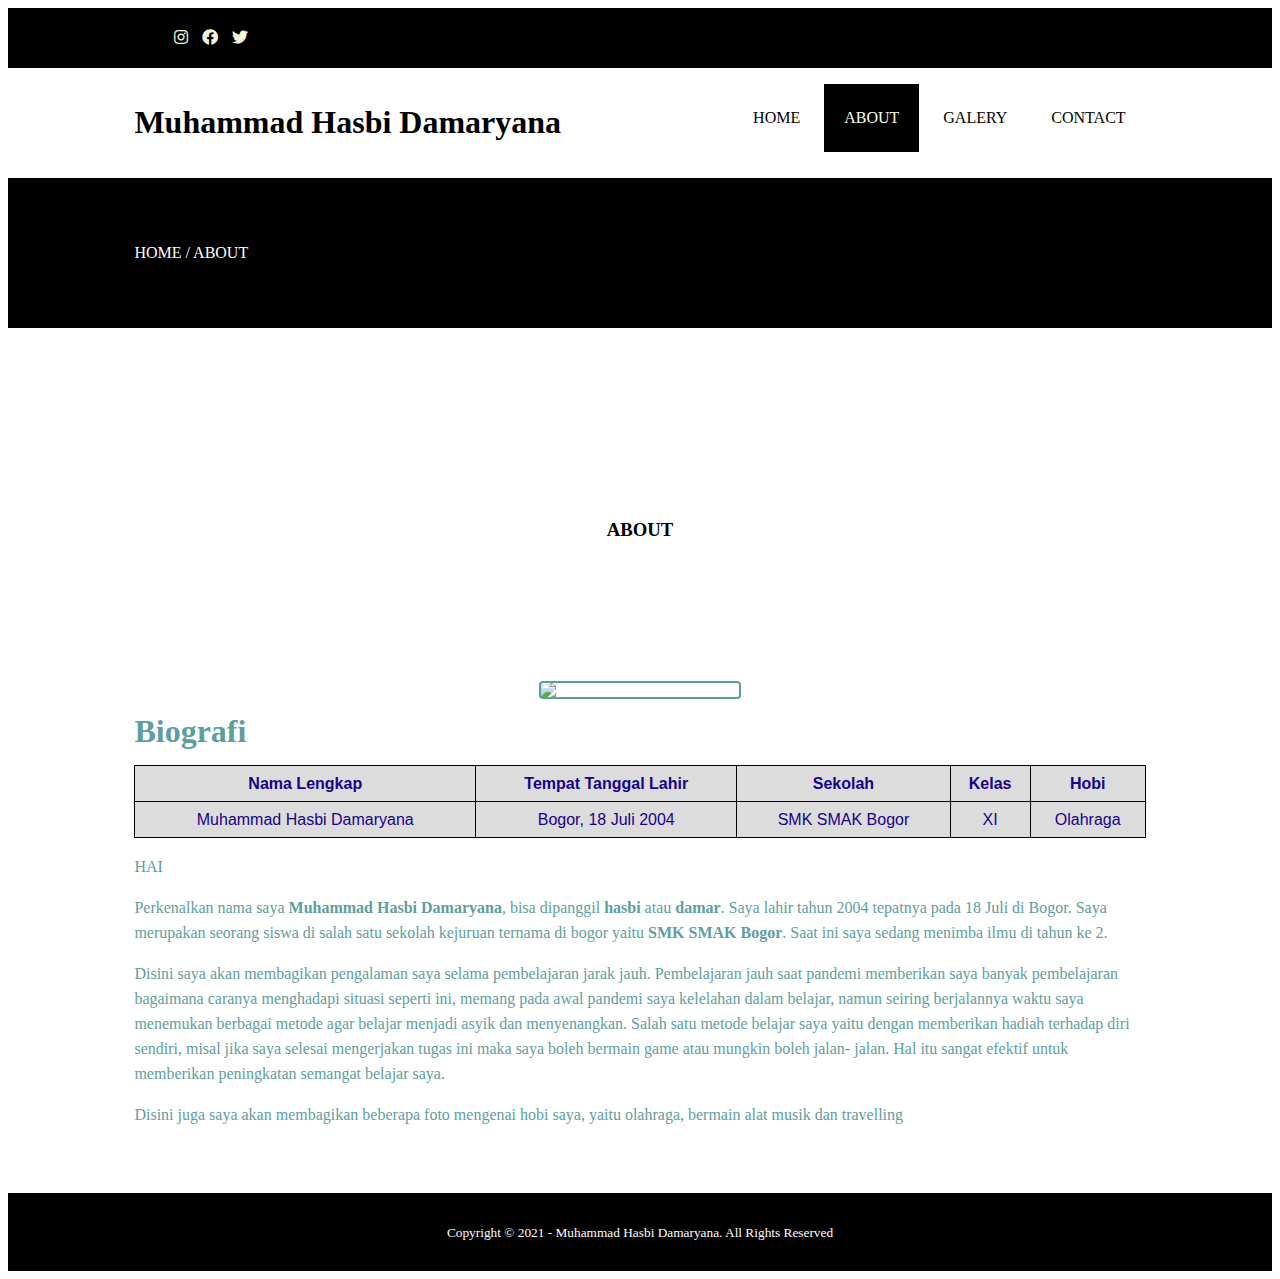
==== about.html @ 430790a8 "Add files via upload" ====
<!DOCTYPE html>
<html>
    <head>
        <meta charset="utf-8">
        <meta name="viewport" content="widt=device-width, initial-scale=1">
        <title>Muhammad Hasbi Damaryana</title>
        <link rel="stylesheet" type="text/css" href="style.css">
        <link rel="stylesheet" type="text/css" href="https://cdnjs.cloudflare.com/ajax/libs/font-awesome/5.15.3/css/all.min.css">
    </head>
    <body>
<!--header-->
<div class="medsos">
    <div class="container">
        <ul>
            <li><a href="https://www.instagram.com/hasbidamar_/"><i class="fab fa-instagram"></i></a></li>
            <li><a href="https://www.facebook.com/muhammad.damaryana/"><i class="fab fa-facebook"></i></a></li>
            <li><a href="https://twitter.com/MuhammadHasbiD"><i class="fab fa-twitter"></i></a></li>
        </ul>
    </div>
</div>
    <header>
        <div class="container">
            <h1><a href="index.html">Muhammad Hasbi Damaryana</a></h1>
            <ul>
                <li><a href="index.html">HOME</a></li>
                <li class="active"><a href="about.html">ABOUT</a></li>
                <li><a href="galery.html">GALERY</a></li>
                <li><a href="contact.html">CONTACT</a></li>
            </ul>
        </div>
    </header>

    <!---label-->
    <section class="label">
        <div class="container">
            <p>HOME / ABOUT</p>
        </div>
    </section>

    <!--about-->
    <section class="about">
        <div class="container">
            <h3>ABOUT</h3>
            <img src="hasbi.jpg" width="200 px">
            <h1>Biografi</h1>
<table style="width:100%">
    <style>
    table, th, td { 
        border: 1px solid black;
        border-collapse: collapse;
    }
    th, td {
  padding: 5px;
}
th {
  text-align: center;
    </style>
<tr> 
<th>Nama Lengkap</th>
<th>Tempat Tanggal Lahir</th>
<th>Sekolah</th>
<th>Kelas</th>
<th>Hobi</th>
</tr>
<tr>
<td>Muhammad Hasbi Damaryana</td>
<td>Bogor, 18 Juli 2004</td>
<td>SMK SMAK Bogor</td>
<td>XI</td>
<td>Olahraga</td>
</tr>
</table>
            <p>HAI</p>
            <p>Perkenalkan nama saya <strong>Muhammad Hasbi Damaryana</strong>, bisa dipanggil <strong>hasbi</strong> atau <strong>damar</strong>. Saya lahir tahun 2004 tepatnya pada 18 Juli di Bogor. Saya merupakan seorang siswa di salah satu sekolah kejuruan ternama di bogor yaitu <strong>SMK SMAK Bogor</strong>. Saat ini saya sedang menimba ilmu di tahun ke 2.</p>
            <p>Disini saya akan membagikan pengalaman saya selama pembelajaran jarak jauh. Pembelajaran jauh saat pandemi memberikan saya banyak pembelajaran bagaimana caranya menghadapi situasi seperti ini, memang pada awal pandemi saya kelelahan dalam belajar, namun seiring berjalannya waktu saya menemukan berbagai metode agar belajar menjadi asyik dan menyenangkan. Salah satu metode belajar saya yaitu dengan memberikan hadiah terhadap diri sendiri, misal jika saya selesai mengerjakan tugas ini maka saya boleh bermain game atau mungkin boleh jalan- jalan. Hal itu sangat efektif untuk memberikan peningkatan semangat belajar saya.</p>
            <p>Disini juga saya akan membagikan beberapa foto mengenai hobi saya, yaitu olahraga, bermain alat musik dan travelling</p>
        </div>
    </section>

    <!--footer-->
    <footer>
        <div class="container">
            <small>Copyright &copy; 2021 - Muhammad Hasbi Damaryana. All Rights Reserved </small>
        </div>
    </footer>
    </body>
</html>
---- style.css ----
{
    padding:0;
    margin:0;
    font-family: sans-serif;
}
a{
    color: inherit ;
    text-decoration: none;
}
.medsos{
    padding:5px 0;
    background-color: black
}
.medsos ul li {
    display: inline-block;
    color: beige;
    margin-right: 10px;
}
.container {
    width: 80%;
    margin:0 auto;
}
.container:after{
    content: "";
    display: block;
    clear: both;
}
header h1{
    float: left;
    padding:15px 0px;
    color: black;
}
header ul{
    float: right;
}
header ul li {
    display: inline-block;
}
header ul li a {
    padding:25px 20px;
    display: inline-block;
}
header ul li a:hover {
    background-color:black;
    color: ivory;
}
.active{
    background-color:black;
    color: ivory;
}
.banner{
    height: 60vh;
    background-image: url(bg.JPG) ;
    background-size: cover;
    position: relative;
    display: flex;
    justify-content: center;
    align-items: center;
}
.banner :after{
    content: "";
    display: block;
    position: absolute;
    top: 0px;
    right: 0px;
    left: 0px;
    bottom:0px;
}
.banner h2{
    color:white;
    z-index: 5;
    padding:20px 25px ;
    border: 3px solid white;
}
section{
    padding: 50px 0;
}
section h3{
    text-align: center;
}
img {
    display: block;
    margin-left: auto;
    margin-right: auto;
    margin-bottom: 10px;
    outline-style: auto;
}
table {
    font-family: Arial, Helvetica, sans-serif;
    border-collapse: collapse;
    width: 100%;
    color:hsl(249, 96%, 27%);
    border-style: dotted;
}
section h3{
    text-align: center;
    padding: 120px 0;
    color: black;
    margin-bottom: 20px ;
}
.about{
    color: cadetblue;
    line-height: 25px;
}
footer{
    padding: 30px 0;
    background-color: black;
    color: white;
    text-align: center;
}
.label{
    background-color: black;
    color: white;
}
.gallery{
    margin: 5px;
    width: auto;
    float: inline-start;
}
.gallery img {
    width: 200px;
    height: auto;
}
table {
    font-family: Arial, Helvetica, sans-serif;
    border-collapse: collapse;
    width: 100%;
    color: hsl(249, 96%, 27%);;
    border-style: solid;
}
td, th {
    background-color: gainsboro;
    border: 5px solid black;
    text-align: center;
    padding: 10px;
}
tr:nth-child(even) {
    background-color:#dddddd;
}
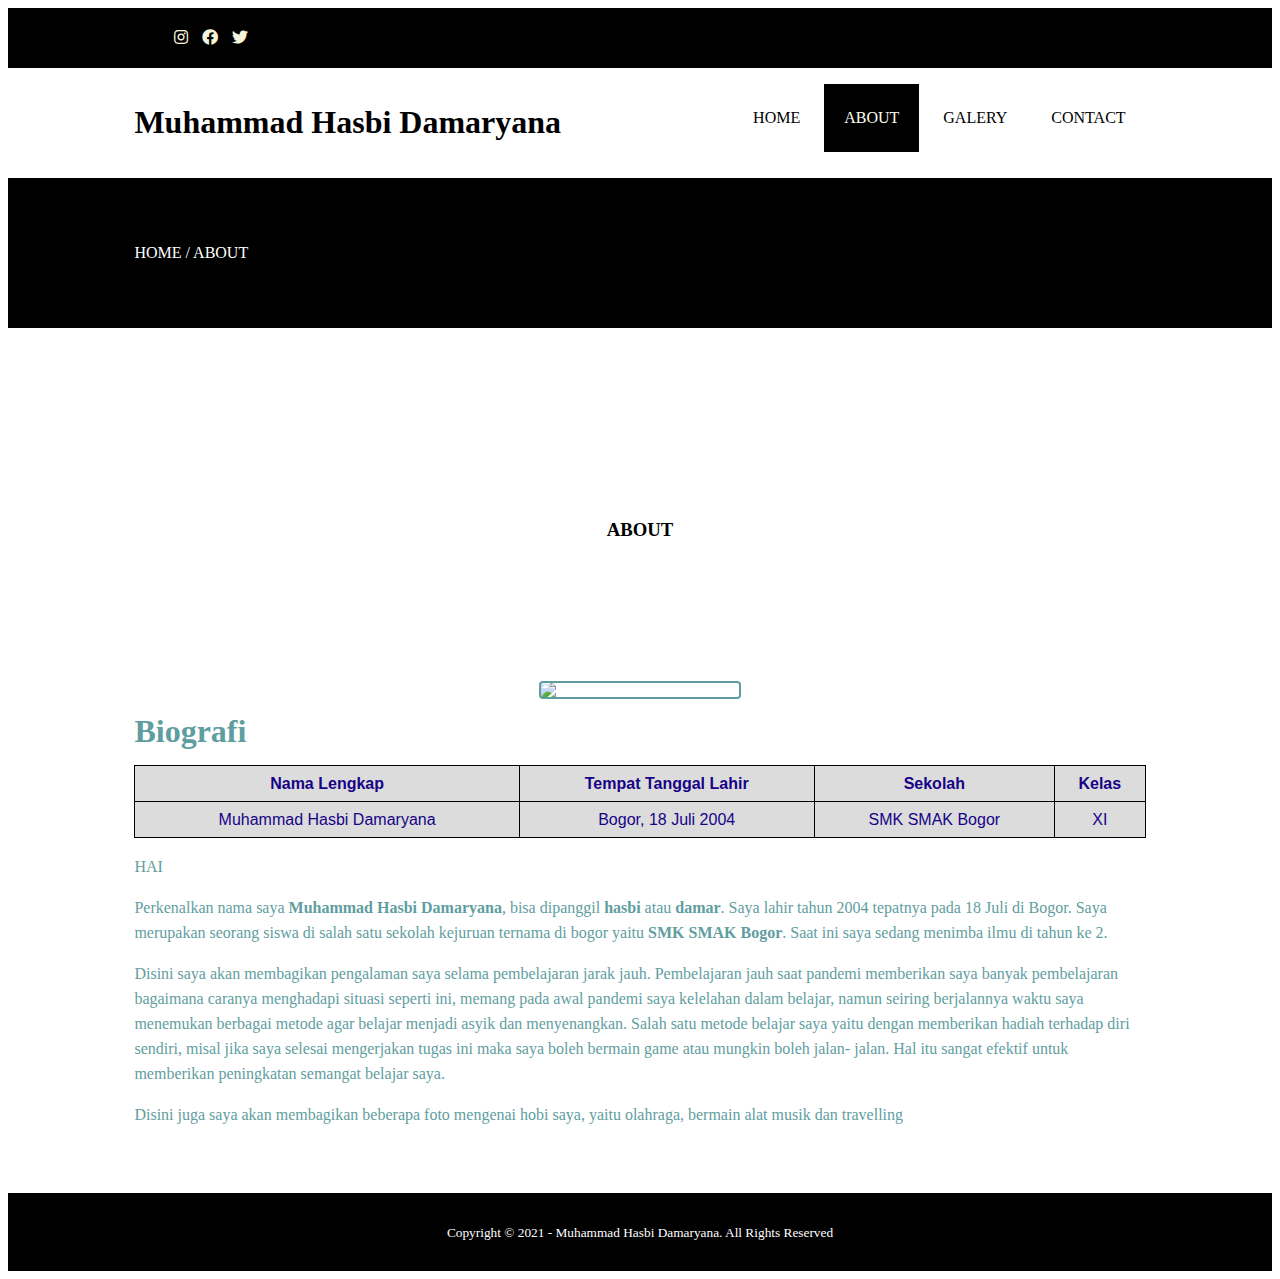
==== commit 61e959a0: "Update about.html" ====
--- a/about.html
+++ b/about.html
@@ -60,14 +60,12 @@
 <th>Tempat Tanggal Lahir</th>
 <th>Sekolah</th>
 <th>Kelas</th>
-<th>Hobi</th>
 </tr>
 <tr>
 <td>Muhammad Hasbi Damaryana</td>
 <td>Bogor, 18 Juli 2004</td>
 <td>SMK SMAK Bogor</td>
 <td>XI</td>
-<td>Olahraga</td>
 </tr>
 </table>
             <p>HAI</p>
@@ -84,4 +82,4 @@
         </div>
     </footer>
     </body>
-</html>+</html>
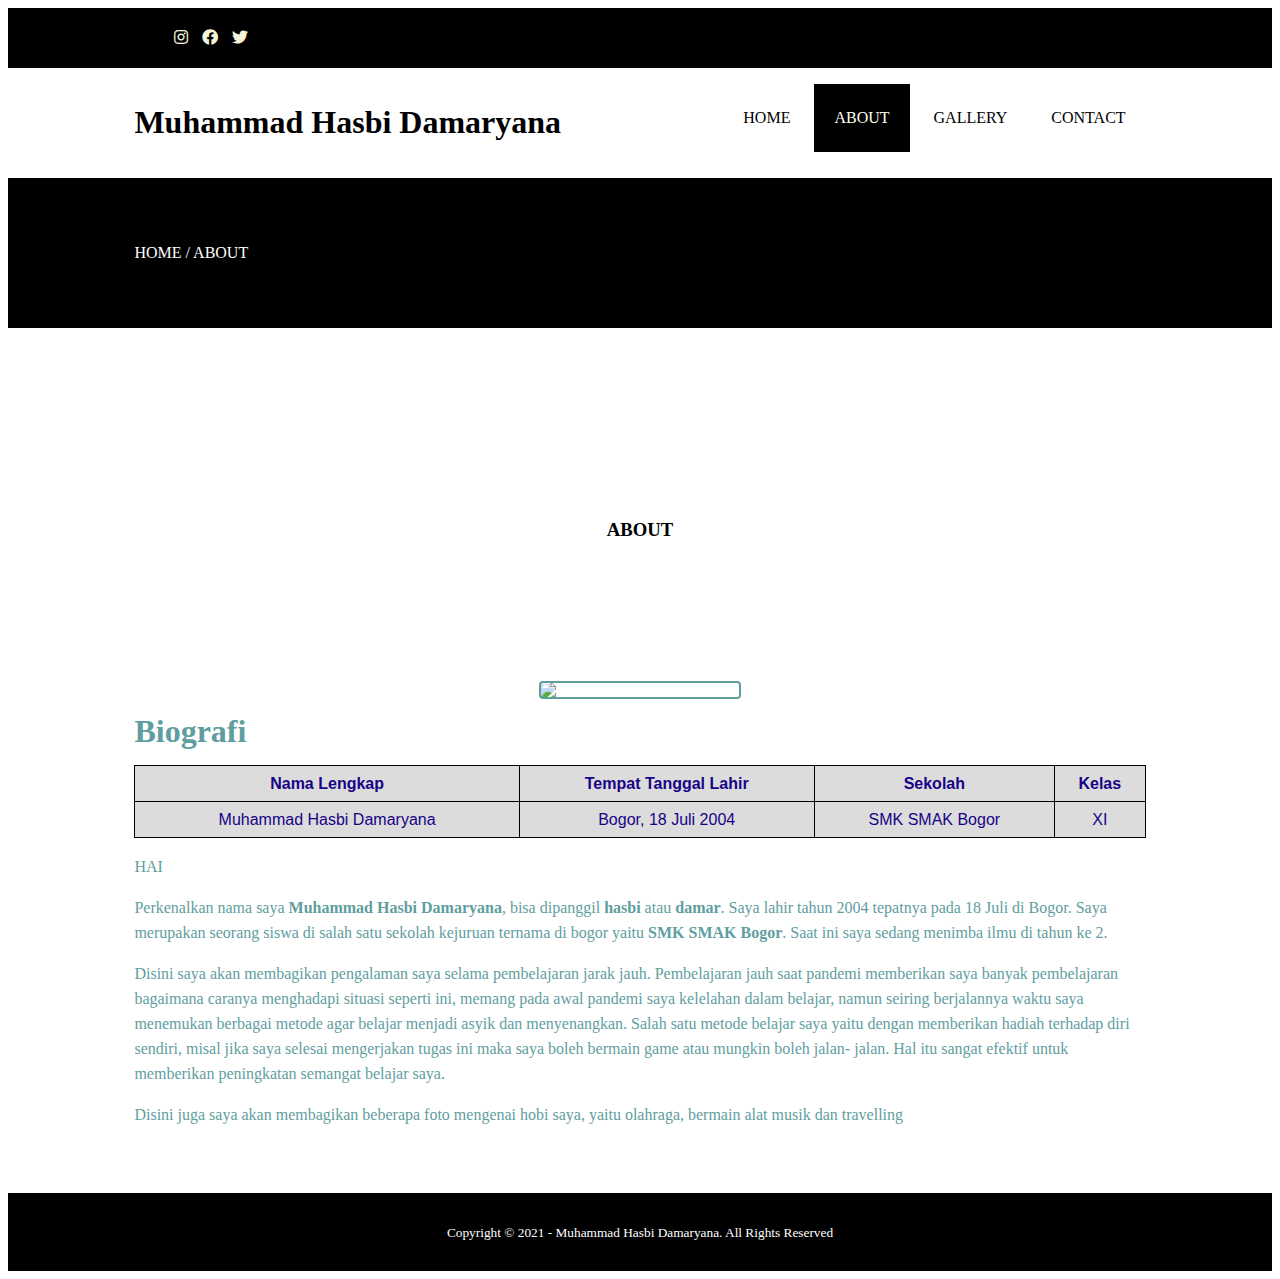
==== commit 320585c6: "Update about.html" ====
--- a/about.html
+++ b/about.html
@@ -24,7 +24,7 @@
             <ul>
                 <li><a href="index.html">HOME</a></li>
                 <li class="active"><a href="about.html">ABOUT</a></li>
-                <li><a href="galery.html">GALERY</a></li>
+                <li><a href="galery.html">GALLERY</a></li>
                 <li><a href="contact.html">CONTACT</a></li>
             </ul>
         </div>
